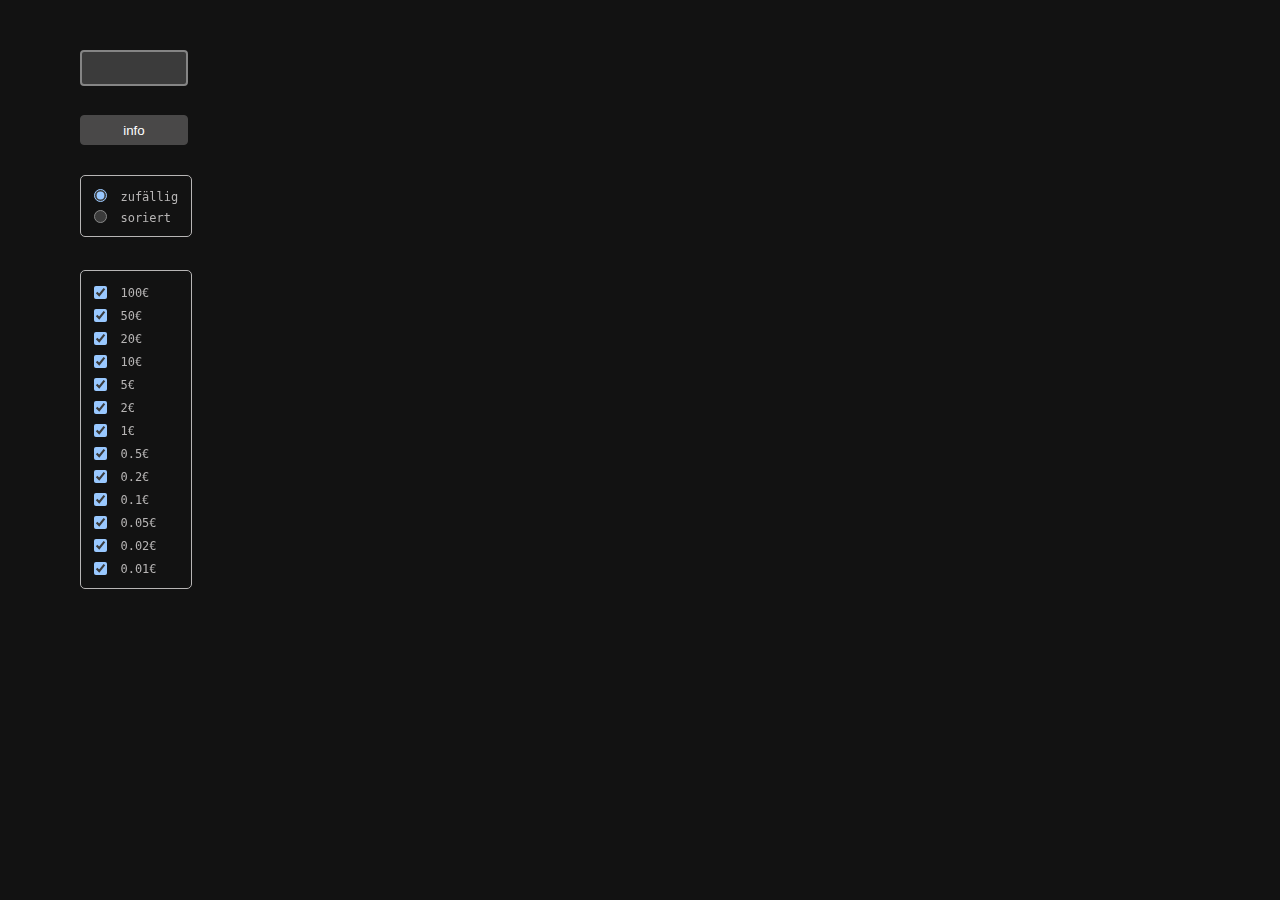
==== index.html @ e197840f "Initial...almost done" ====
<!DOCTYPE html>
<html lang="de">
  <head>
    <meta charset="UTF-8" />
    <meta http-equiv="X-UA-Compatible" content="IE=edge" />
    <meta name="viewport" content="width=device-width, initial-scale=1.0" />
    <title>mi.cashregister.ts</title>
    <link rel="stylesheet" href="style.css" />
  </head>
  <body>
    <div id="input">
      <input id="input_startValue" />
    </div>
    <div id="button">
      <a id="button_info" href="info.html" target="_blank"><button>info</button></a>
    </div>
    <div id="radio_selectDistribution">
      <ul>
        <li>
          <input id="radio_random" type="radio" name="radio_distrib" style="margin-top: 3px" />
          <label for="radio_random">zufällig</label>
        </li>
        <li>
          <input id="radio_sorted" type="radio" name="radio_distrib" style="margin-top: 3px" />
          <label for="radio_sorted">soriert</label>
        </li>
      </ul>
    </div>
    <div id="chkbx_selectAsset">
      <ul>
        <li>
          <input type="checkbox" id="chkbx_100" name="selectAsset" />
          <label for="chkbx_100">100€</label>
        </li>
        <li>
          <input type="checkbox" id="chkbx_50" name="selectAsset" />
          <label for="chkbx_50">50€</label>
        </li>
        <li>
          <input type="checkbox" id="chkbx_20" name="selectAsset" />
          <label for="chkbx_20">20€</label>
        </li>
        <li>
          <input type="checkbox" id="chkbx_10" name="selectAsset" />
          <label for="chkbx_10">10€</label>
        </li>
        <li>
          <input type="checkbox" id="chkbx_5" name="selectAsset" />
          <label for="chkbx_5">5€</label>
        </li>
        <li>
          <input type="checkbox" id="chkbx_2" name="selectAsset" />
          <label for="chkbx_2">2€</label>
        </li>
        <li>
          <input type="checkbox" id="chkbx_1" name="selectAsset" />
          <label for="chkbx_1">1€</label>
        </li>
        <li>
          <input type="checkbox" id="chkbx_05" name="selectAsset" />
          <label for="chkbx_05">0.5€</label>
        </li>
        <li>
          <input type="checkbox" id="chkbx_02" name="selectAsset" />
          <label for="chkbx_02">0.2€</label>
        </li>
        <li>
          <input type="checkbox" id="chkbx_01" name="selectAsset" />
          <label for="chkbx_01">0.1€</label>
        </li>
        <li>
          <input type="checkbox" id="chkbx_005" name="selectAsset" />
          <label for="chkbx_005">0.05€</label>
        </li>
        <li>
          <input type="checkbox" id="chkbx_002" name="selectAsset" />
          <label for="chkbx_002">0.02€</label>
        </li>
        <li>
          <input type="checkbox" id="chkbx_001" name="selectAsset" />
          <label for="chkbx_001">0.01€</label>
        </li>
      </ul>
    </div>
    <div id="output"></div>

    <script src="globals.js"></script>
    <script src="coreAlgo.js"></script>
    <script src="main.js"></script>
  </body>
</html>
---- style.css ----
html {
  color-scheme: dark;
  font-family: system-ui;
}

body {
  font-family: monospace;
  font-size: 14px;
  color: rgb(183, 181, 181);
  margin-top: 20px;
  margin-left: 80px;
}
label {
  text-align: center;
  font-size: 12px;
}

label:hover {
  color: white;
  cursor: pointer;
}
ul {
  margin: 3px;
}

input[type="radio"],
input[type="checkbox"] {
  vertical-align: middle;
  margin: 5px;
}

div#input,
div#button,
div#radio_selectDistribution,
div#chkbx_selectAsset {
  position: fixed;
}
div#input {
  left: 80px;
  top: 50px;
  width: 100px;
}
div#button {
  left: 80px;
  top: 115px;
  width: 100px;
}
div#radio_selectDistribution {
  left: 80px;
  top: 175px;
  width: 100px;
  padding: 5px;
  border: 1px solid;
  border-radius: 5px;
}
div#chkbx_selectAsset {
  left: 80px;
  top: 270px;
  width: 100px;
  padding: 5px;
  border: 1px solid;
  border-radius: 5px;
}
div#output {
  margin-top: 130px;
  margin-left: 200px;
  position: relative;
  bottom: 20px;
}

#input_startValue {
  width: 100px;
  height: 30px;
  border-style: solid;
  border-radius: 4px;
}

button {
  background-color: #494848;
  border-color: #494848;
  width: 108px;
  height: 30px;
  border-style: solid;
  border-width: 1px;
  border-radius: 4px;
}

button:hover {
  cursor: pointer;
  border-color: turquoise;
  color: turquoise;
}

ul {
  list-style: none;
  margin-top: 5px;
  padding-left: 0px;
}

i,
b {
  color: white;
}
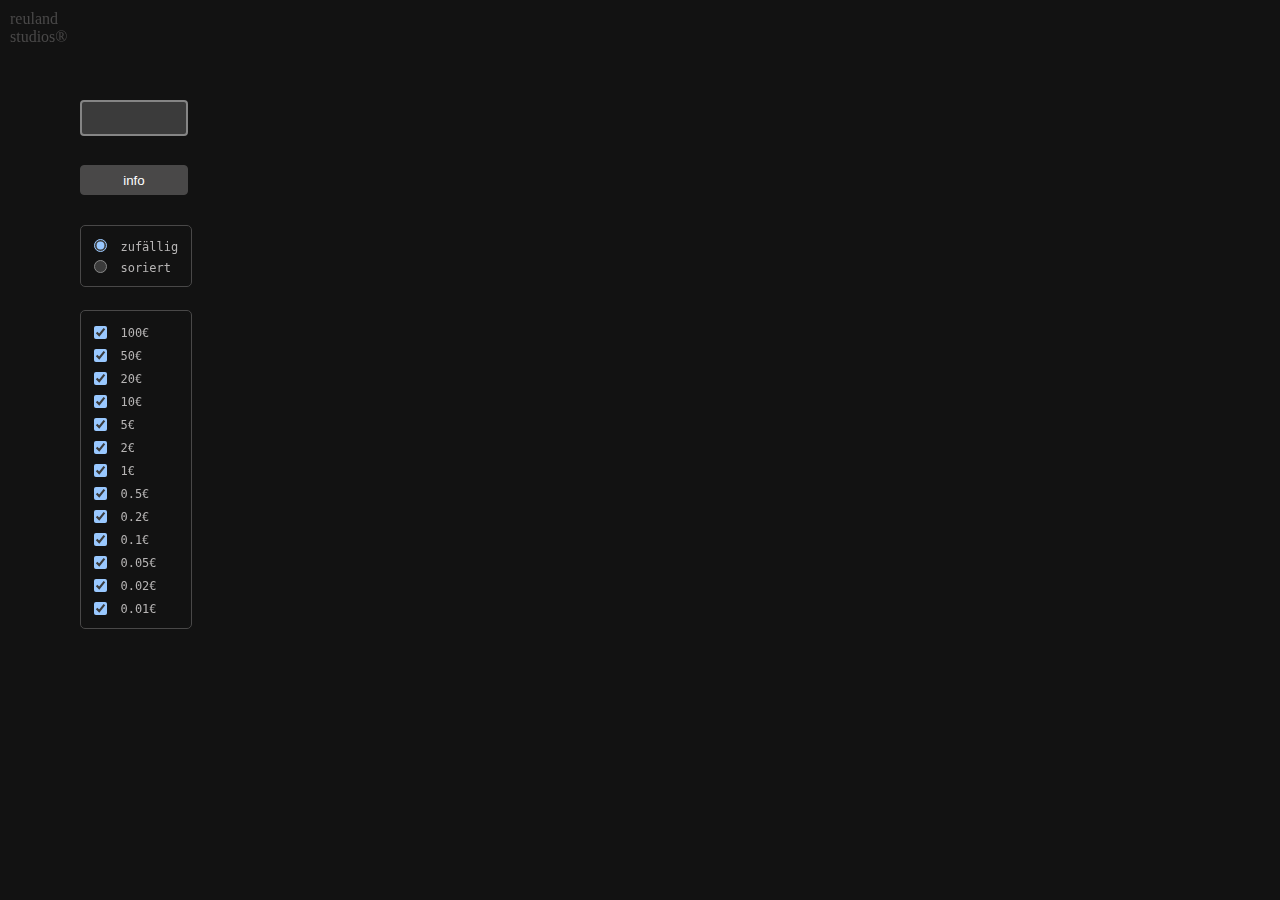
==== commit fd395943: "Function OK..." ====
--- a/index.html
+++ b/index.html
@@ -8,6 +8,9 @@
     <link rel="stylesheet" href="style.css" />
   </head>
   <body>
+    <div id="title">
+      <p>reuland studios&reg;</p>
+    </div>
     <div id="input">
       <input id="input_startValue" />
     </div>
@@ -29,55 +32,55 @@
     <div id="chkbx_selectAsset">
       <ul>
         <li>
-          <input type="checkbox" id="chkbx_100" name="selectAsset" />
+          <input type="checkbox" id="chkbx_100" name="selectAsset" value="100" />
           <label for="chkbx_100">100€</label>
         </li>
         <li>
-          <input type="checkbox" id="chkbx_50" name="selectAsset" />
+          <input type="checkbox" id="chkbx_50" name="selectAsset" value="50" />
           <label for="chkbx_50">50€</label>
         </li>
         <li>
-          <input type="checkbox" id="chkbx_20" name="selectAsset" />
+          <input type="checkbox" id="chkbx_20" name="selectAsset" value="20" />
           <label for="chkbx_20">20€</label>
         </li>
         <li>
-          <input type="checkbox" id="chkbx_10" name="selectAsset" />
+          <input type="checkbox" id="chkbx_10" name="selectAsset" value="10" />
           <label for="chkbx_10">10€</label>
         </li>
         <li>
-          <input type="checkbox" id="chkbx_5" name="selectAsset" />
+          <input type="checkbox" id="chkbx_5" name="selectAsset" value="5" />
           <label for="chkbx_5">5€</label>
         </li>
         <li>
-          <input type="checkbox" id="chkbx_2" name="selectAsset" />
+          <input type="checkbox" id="chkbx_2" name="selectAsset" value="2" />
           <label for="chkbx_2">2€</label>
         </li>
         <li>
-          <input type="checkbox" id="chkbx_1" name="selectAsset" />
+          <input type="checkbox" id="chkbx_1" name="selectAsset" value="1" />
           <label for="chkbx_1">1€</label>
         </li>
         <li>
-          <input type="checkbox" id="chkbx_05" name="selectAsset" />
+          <input type="checkbox" id="chkbx_05" name="selectAsset" value="0.5" />
           <label for="chkbx_05">0.5€</label>
         </li>
         <li>
-          <input type="checkbox" id="chkbx_02" name="selectAsset" />
+          <input type="checkbox" id="chkbx_02" name="selectAsset" value="0.2" />
           <label for="chkbx_02">0.2€</label>
         </li>
         <li>
-          <input type="checkbox" id="chkbx_01" name="selectAsset" />
+          <input type="checkbox" id="chkbx_01" name="selectAsset" value="0.1" />
           <label for="chkbx_01">0.1€</label>
         </li>
         <li>
-          <input type="checkbox" id="chkbx_005" name="selectAsset" />
+          <input type="checkbox" id="chkbx_005" name="selectAsset" value="0.05" />
           <label for="chkbx_005">0.05€</label>
         </li>
         <li>
-          <input type="checkbox" id="chkbx_002" name="selectAsset" />
+          <input type="checkbox" id="chkbx_002" name="selectAsset" value="0.02" />
           <label for="chkbx_002">0.02€</label>
         </li>
         <li>
-          <input type="checkbox" id="chkbx_001" name="selectAsset" />
+          <input type="checkbox" id="chkbx_001" name="selectAsset" value="0.01" />
           <label for="chkbx_001">0.01€</label>
         </li>
       </ul>
--- a/style.css
+++ b/style.css
@@ -18,6 +18,7 @@
 label:hover {
   color: white;
   cursor: pointer;
+  font-size: 100%;
 }
 ul {
   margin: 3px;
@@ -29,37 +30,52 @@
   margin: 5px;
 }
 
+div#title,
 div#input,
 div#button,
 div#radio_selectDistribution,
 div#chkbx_selectAsset {
   position: fixed;
 }
+div#title {
+  left: 10px;
+  top: 10px;
+  width: 100px;
+  height: 80px;
+  font-family: fantasy;
+  font-size: medium;
+  color: #494848;
+}
+div#title p {
+  margin: 0px;
+}
 div#input {
   left: 80px;
-  top: 50px;
+  top: 100px;
   width: 100px;
 }
 div#button {
   left: 80px;
-  top: 115px;
+  top: 165px;
   width: 100px;
 }
 div#radio_selectDistribution {
   left: 80px;
-  top: 175px;
+  top: 225px;
   width: 100px;
   padding: 5px;
   border: 1px solid;
   border-radius: 5px;
+  border-color: #494848;
 }
 div#chkbx_selectAsset {
   left: 80px;
-  top: 270px;
+  top: 310px;
   width: 100px;
   padding: 5px;
   border: 1px solid;
   border-radius: 5px;
+  border-color: #494848;
 }
 div#output {
   margin-top: 130px;
